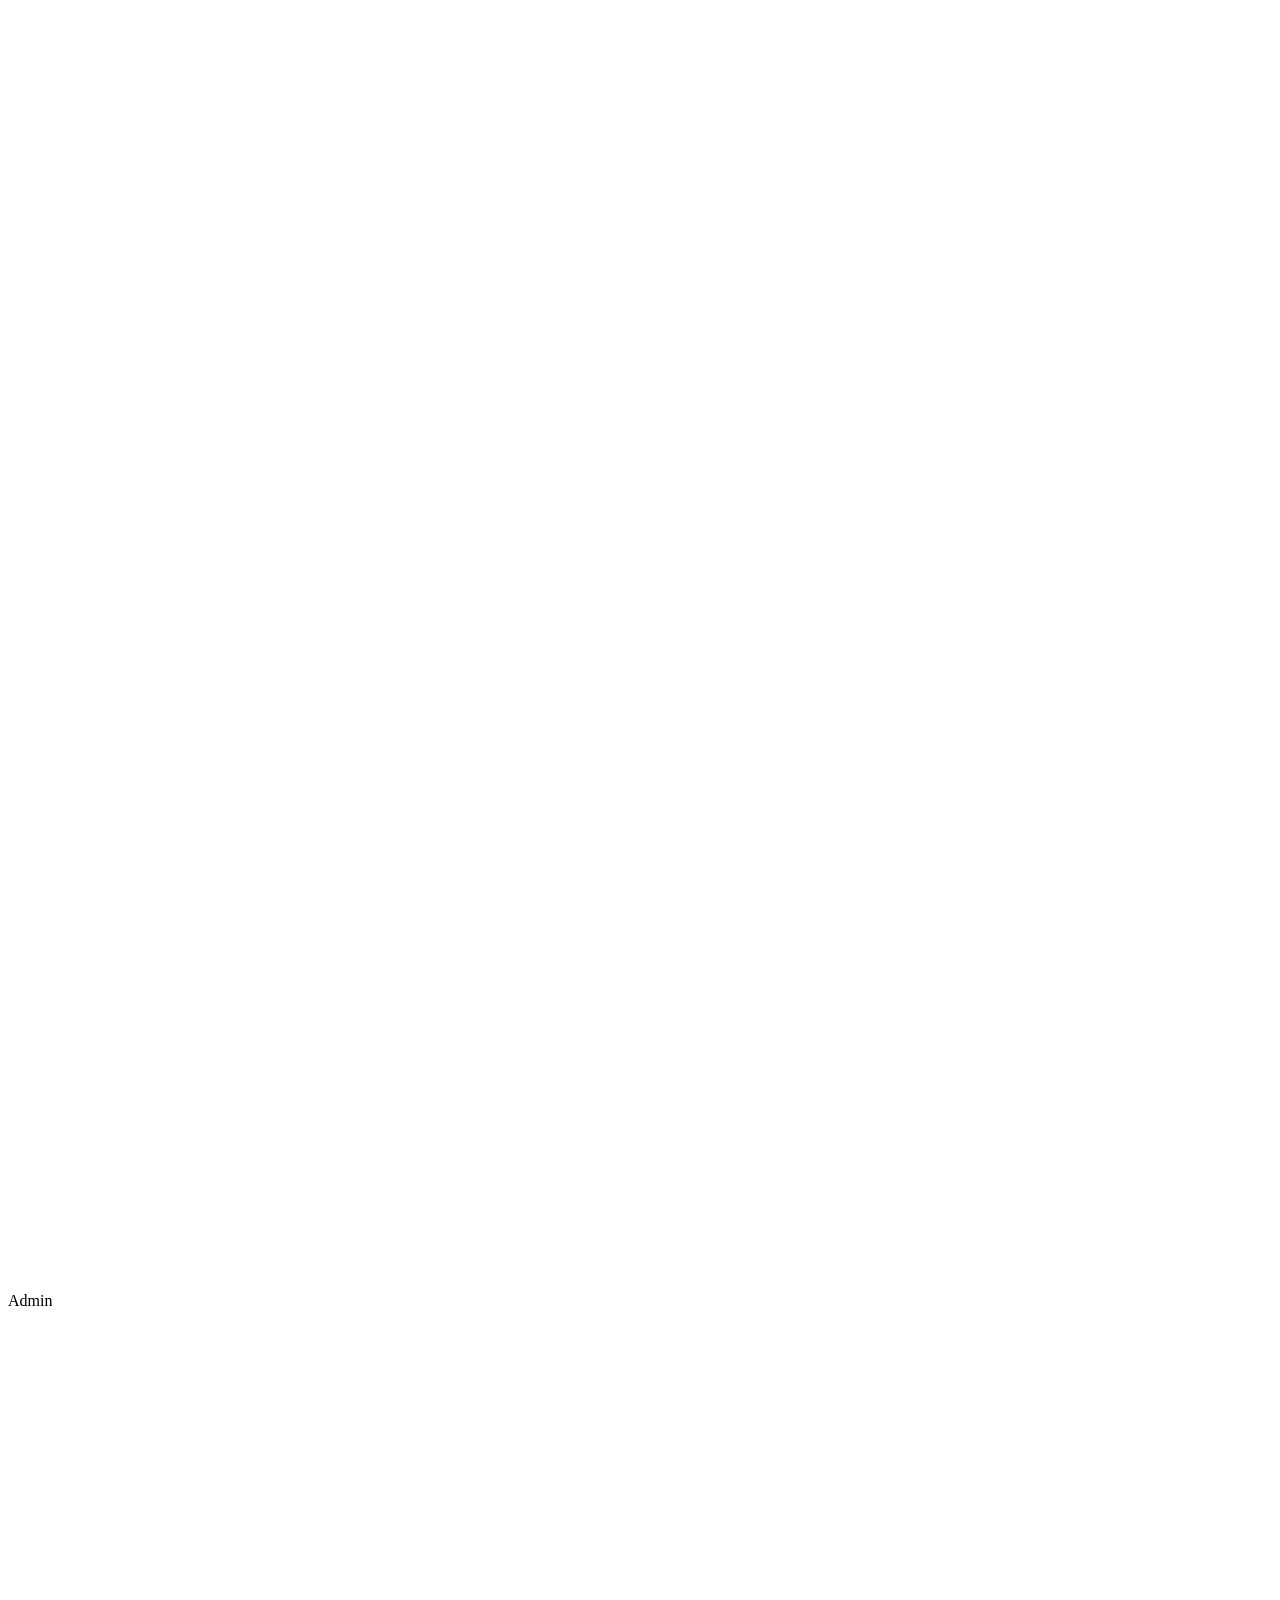
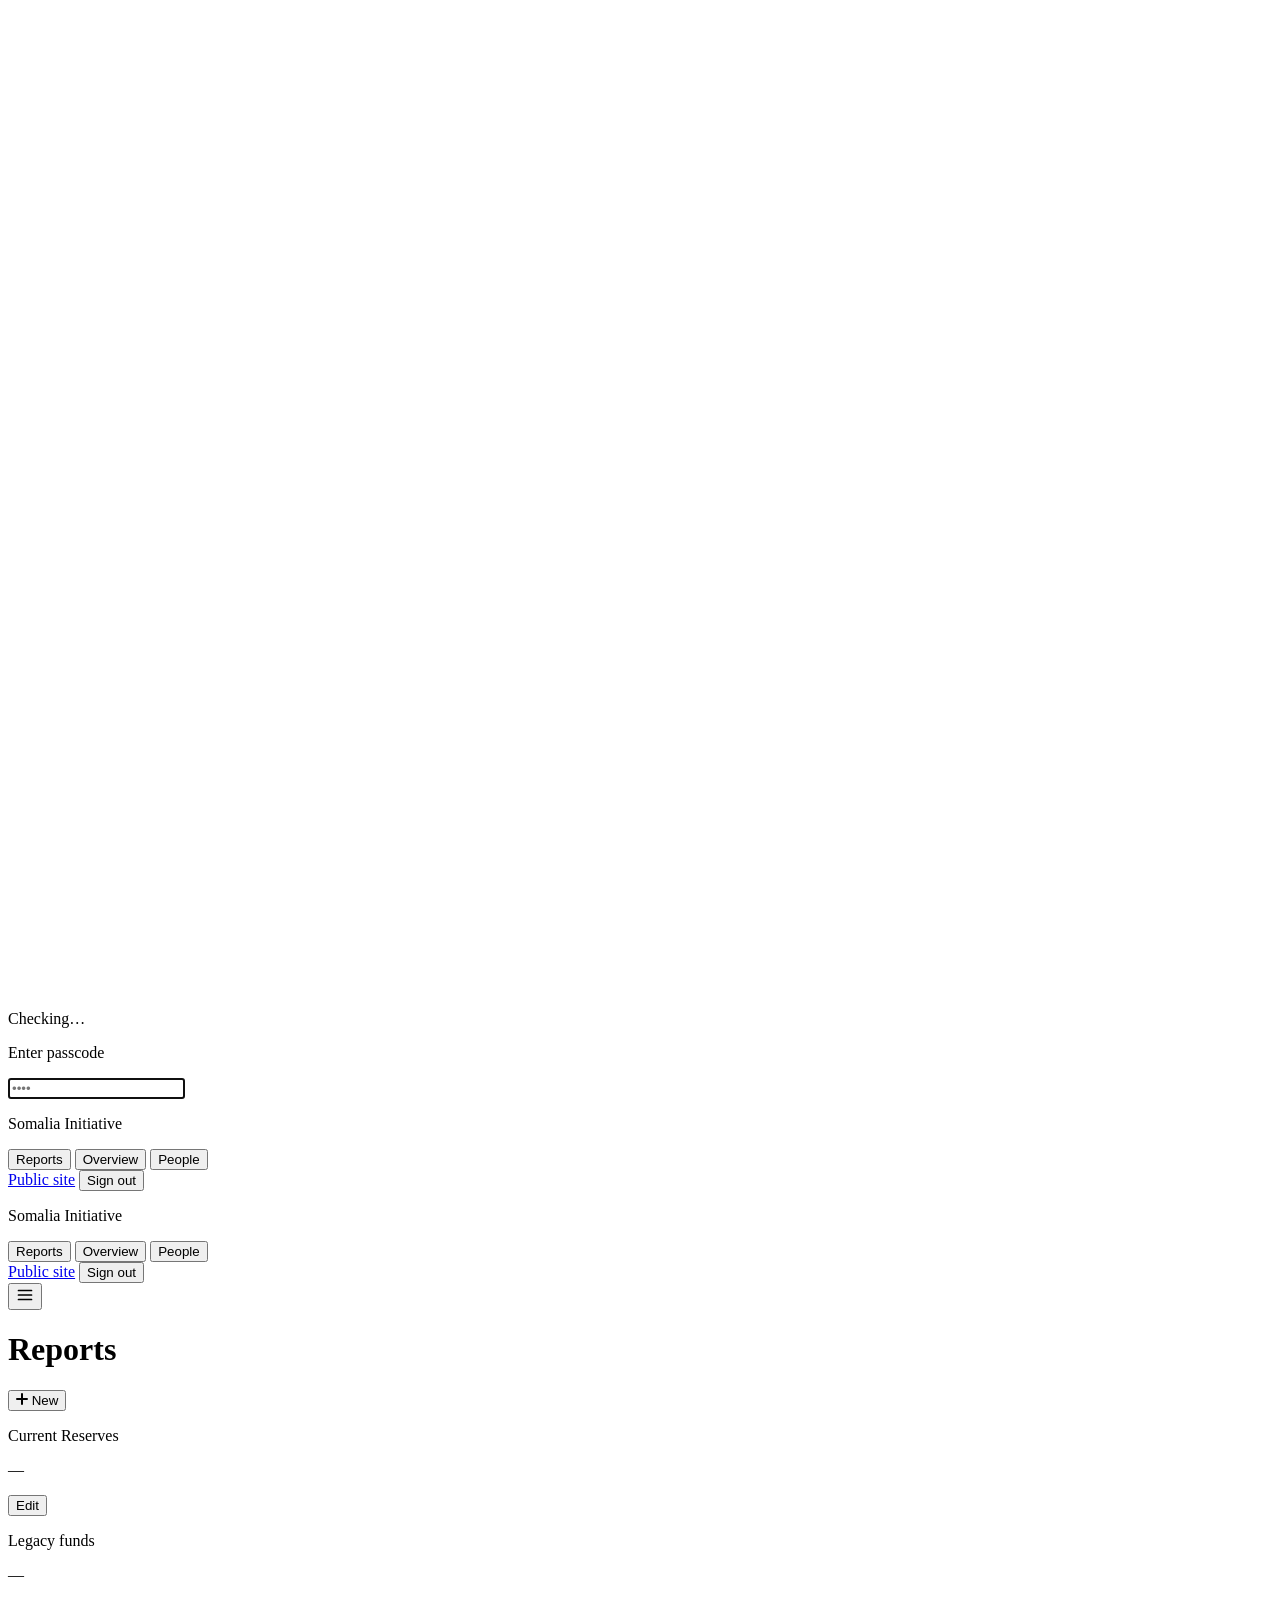
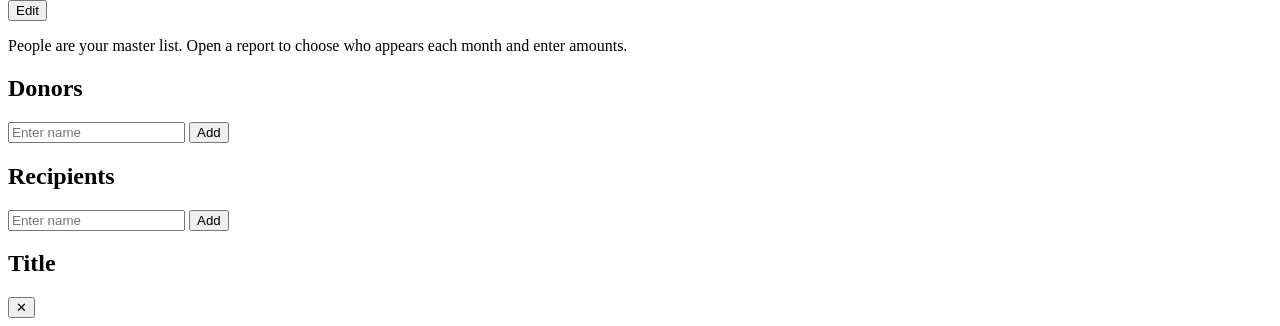
==== admin.html @ 07a3d6c0 "Add files via upload" ====
<!DOCTYPE html>
<html lang="en">
<head>
  <meta charset="UTF-8">
  <meta name="viewport" content="width=device-width, initial-scale=1.0">
  <meta name="robots" content="noindex, nofollow">
  <link rel="icon" type="image/png" href="icon-logo.png">
  <link rel="apple-touch-icon" href="icon-logo.png">
  <title>Admin — Somalia Initiative Tracker</title>
  <link rel="preconnect" href="https://fonts.googleapis.com">
  <link rel="preconnect" href="https://fonts.gstatic.com" crossorigin>
  <link href="https://fonts.googleapis.com/css2?family=DM+Sans:opsz,wght@9..40,400;9..40,500;9..40,700;9..40,800&display=swap" rel="stylesheet">
  <script>document.documentElement.classList.add('si-admin-auth-pending');</script>
  <link rel="stylesheet" href="admin.css">
  <noscript><style>html.si-admin-auth-pending .passcode-entry{visibility:visible;pointer-events:auto}html.si-admin-auth-pending .passcode-checking{display:none}html.si-admin-auth-pending .passcode-brand{display:flex}</style></noscript>
</head>
<body>
<!-- PASSCODE SCREEN -->
<div id="passcode-screen" class="passcode-screen" role="dialog" aria-modal="true" aria-label="Admin authentication">
  <div class="passcode-wrap">

    <div class="passcode-brand">
      <svg class="passcode-brand__star" viewBox="0 0 64 64" fill="none" xmlns="http://www.w3.org/2000/svg" aria-hidden="true">
        <path d="M32 4L38.5 24.5H60L42.75 37.5L49.25 58L32 45L14.75 58L21.25 37.5L4 24.5H25.5L32 4Z" fill="white"/>
      </svg>
      <p class="passcode-brand__label">Admin</p>
    </div>

    <div class="passcode-checking" aria-hidden="true">
      <svg class="passcode-brand__star" viewBox="0 0 64 64" fill="none" xmlns="http://www.w3.org/2000/svg" aria-hidden="true">
        <path d="M32 4L38.5 24.5H60L42.75 37.5L49.25 58L32 45L14.75 58L21.25 37.5L4 24.5H25.5L32 4Z" fill="white"/>
      </svg>
      <div class="passcode-checking__spinner" aria-hidden="true"></div>
      <p class="passcode-checking__label">Checking…</p>
    </div>

    <div class="passcode-entry">
      <p class="passcode-hint" id="passcode-hint">Enter passcode</p>
      <input
        class="passcode-input"
        id="passcode-input"
        type="password"
        inputmode="numeric"
        autocomplete="one-time-code"
        pattern="[0-9]*"
        maxlength="4"
        enterkeyhint="done"
        placeholder="••••"
        aria-label="4-digit passcode"
      >
    </div>

  </div>
</div>

<div class="shell">

  <!-- MOBILE DRAWER -->
  <div class="drawer-overlay" id="mobile-drawer-overlay" aria-hidden="true"></div>
  <aside class="drawer" id="mobile-drawer" aria-label="Admin navigation drawer" aria-hidden="true">
    <p class="drawer__brand">Somalia Initiative</p>
    <nav class="drawer__nav" aria-label="Admin sections">
      <button type="button" class="drawer__item drawer__item--active" data-panel="months" onclick="selectNavPanel('months');closeMobileDrawer()">Reports</button>
      <button type="button" class="drawer__item" data-panel="overview" onclick="selectNavPanel('overview');closeMobileDrawer()">Overview</button>
      <button type="button" class="drawer__item" data-panel="people" onclick="selectNavPanel('people');closeMobileDrawer()">People</button>
    </nav>
    <div class="drawer__spacer" aria-hidden="true"></div>
    <div class="drawer__bottom" aria-label="Account actions">
      <a href="index.html" class="drawer__item" onclick="closeMobileDrawer()">Public site</a>
      <button type="button" class="drawer__item drawer__item--danger" onclick="closeMobileDrawer();siAdminSignOut()">Sign out</button>
    </div>
  </aside>

  <aside class="sidebar" aria-label="Admin navigation">
    <p class="sidebar__brand">Somalia Initiative</p>
    <nav class="sidebar__nav">
      <button type="button" class="sidebar__item sidebar__item--active" data-panel="months" onclick="selectNavPanel('months')">Reports</button>
      <button type="button" class="sidebar__item" data-panel="overview" onclick="selectNavPanel('overview')">Overview</button>
      <button type="button" class="sidebar__item" data-panel="people" onclick="selectNavPanel('people')">People</button>
    </nav>
    <div class="sidebar__spacer" aria-hidden="true"></div>
    <div class="sidebar__bottom" aria-label="Account actions">
      <a href="index.html" class="sidebar__item" onclick="closeRowMenus()">Public site</a>
      <button type="button" class="sidebar__item sidebar__item--danger" onclick="siAdminSignOut()">Sign out</button>
    </div>
  </aside>

  <div class="shell__body">

  <!-- HEADER -->
  <header class="header">
    <div class="header__nav" id="header-nav">
      <button type="button" class="icon-btn" id="header-nav-btn" aria-label="Open menu" aria-haspopup="true" aria-expanded="false" onclick="toggleHeaderNav(this, event)">
        <svg width="18" height="18" viewBox="0 0 18 18" fill="none" aria-hidden="true"><path d="M2.5 4.5h13M2.5 9h13M2.5 13.5h13" stroke="currentColor" stroke-width="1.7" stroke-linecap="round"/></svg>
      </button>
    </div>
    <h1 class="header__title" id="header-page-title">Reports</h1>
    <span class="header__save-status" id="save-status" hidden aria-live="polite"></span>
    <div class="header__spacer" aria-hidden="true"></div>
    <div class="header__actions" id="header-month-actions">
      <div id="month-head-menu"></div>
      <button class="btn btn--primary btn--sm btn--pill" id="btn-new-month">
        <svg width="12" height="12" viewBox="0 0 12 12" fill="none"><path d="M6 1v10M1 6h10" stroke="currentColor" stroke-width="2" stroke-linecap="round"/></svg>
        New
      </button>
    </div>
  </header>

  <!-- MAIN -->
  <main class="main" id="main">

    <!-- OVERVIEW PANEL -->
    <div class="panel hidden" id="panel-overview">

      <div class="overview-cards">
        <div class="reserves-card">
          <div class="reserves-card__body">
            <p class="reserves-card__label">Current Reserves</p>
            <p class="reserves-card__value" id="reserves-display">—</p>
          </div>
          <button class="btn btn--outline btn--sm" id="btn-edit-reserves">Edit</button>
        </div>
        <div class="reserves-card">
          <div class="reserves-card__body">
            <p class="reserves-card__label">Legacy funds</p>
            <p class="reserves-card__value" id="legacy-funds-display">—</p>
          </div>
          <button class="btn btn--outline btn--sm" id="btn-edit-legacy-funds">Edit</button>
        </div>
      </div>

      <div class="stats-grid" id="overview-stats"></div>

    </div>

    <!-- PEOPLE PANEL -->
    <div class="panel hidden" id="panel-people">

      <p class="panel-intro">People are your master list. Open a report to choose who appears each month and enter amounts.</p>

      <div class="card card--menu-overflow" id="donors-card">
        <div class="section-head">
          <h2 class="section-head__title" id="donors-title">Donors</h2>
        </div>
        <div id="donors-list"></div>
        <div class="add-row">
          <input class="add-row__input field__input people-add-input" id="donor-add-input" type="text" placeholder="Enter name" autocomplete="off" aria-label="New donor name">
          <button type="button" class="btn btn--primary btn--sm" id="btn-add-donor">Add</button>
        </div>
      </div>

      <div class="card card--menu-overflow" id="recipients-card">
        <div class="section-head">
          <h2 class="section-head__title" id="recipients-title">Recipients</h2>
        </div>
        <div id="recipients-list"></div>
        <div class="add-row">
          <input class="add-row__input field__input people-add-input" id="recipient-add-input" type="text" placeholder="Enter name" autocomplete="off" aria-label="New recipient name">
          <button type="button" class="btn btn--primary btn--sm" id="btn-add-recipient">Add</button>
        </div>
      </div>

    </div>

    <!-- MONTHS PANEL -->
    <div class="panel" id="panel-months">

      <div id="months-home"></div>

      <div id="months-detail" hidden>
        <div class="month-controls">
          <button type="button" class="btn btn--ghost btn--sm" id="btn-reports-back">All reports</button>
          <p class="month-controls__title" id="month-detail-title"></p>
        </div>
        <div id="month-detail"></div>
      </div>

    </div>

  </main>

  </div>

</div>

<!-- MODAL -->
<div class="overlay" id="overlay" role="dialog" aria-modal="true" aria-labelledby="modal-title">
  <div class="modal" id="modal">
    <div class="modal__handle"></div>
    <div class="modal__header">
      <h2 class="modal__title" id="modal-title">Title</h2>
      <button class="modal__close" id="modal-close" aria-label="Close">✕</button>
    </div>
    <div class="modal__body" id="modal-body"></div>
    <div class="modal__footer" id="modal-footer"></div>
  </div>
</div>

<script src="data-store.js"></script>
<script>
// ── PASSCODE GATE ─────────────────────────────────────────────────────────────
(function () {
  'use strict';

  const REMEMBER_KEY = 'si_admin_remembered';
  const UNLOCK_MS = 550;

  const screen        = document.getElementById('passcode-screen');
  const hint          = document.getElementById('passcode-hint');
  const inputEl       = document.getElementById('passcode-input');
  const AUTH_LOGOUT_URL = '/api/logout';

  let input  = '';
  let locked = false;

  if (screen) document.body.classList.add('passcode-locked');

  function notifyReady() {
    window.dispatchEvent(new Event('si-admin-ready'));
  }

  function clearPasscodeLock() {
    document.body.classList.remove('passcode-locked');
  }

  function shake() {
    if (!inputEl) return;
    locked = true;
    hint.textContent = 'Incorrect passcode';
    hint.classList.add('is-error');
    inputEl.classList.add('is-error');
    inputEl.classList.remove('is-shaking');
    void inputEl.offsetWidth;
    inputEl.classList.add('is-shaking');
    setTimeout(function () {
      input = '';
      inputEl.value = '';
      hint.textContent = 'Enter passcode';
      hint.classList.remove('is-error');
      inputEl.classList.remove('is-error', 'is-shaking');
      locked = false;
      inputEl.focus();
    }, 900);
  }

  function clearAuthPending() {
    document.documentElement.classList.remove('si-admin-auth-pending');
  }

  function rememberSession() {
    try { localStorage.setItem(REMEMBER_KEY, '1'); } catch { /* ignore */ }
  }

  function clearRemembered() {
    try { localStorage.removeItem(REMEMBER_KEY); } catch { /* ignore */ }
  }

  function unlockFromSession() {
    rememberSession();
    clearAuthPending();
    if (screen) screen.remove();
    clearPasscodeLock();
    notifyReady();
  }

  function unlockFromPasscode() {
    rememberSession();
    clearAuthPending();
    notifyReady();
    screen.classList.add('is-unlocking');
    setTimeout(function () {
      screen.remove();
      clearPasscodeLock();
    }, UNLOCK_MS);
  }

  function showPasscodeForm() {
    clearAuthPending();
    setupPasscodeUI();
  }

  window.siAdminSignOut = function () {
    try { localStorage.removeItem(REMEMBER_KEY); } catch { /* ignore */ }
    fetch(AUTH_LOGOUT_URL, { method: 'POST', credentials: 'include' })
      .catch(function () {})
      .finally(function () {
        window.location.reload();
      });
  };

  function verifyPasscode(code) {
    return fetch('/api/auth', {
      method: 'POST',
      headers: { 'Content-Type': 'application/json' },
      body: JSON.stringify({ passcode: code }),
      credentials: 'include',
    }).then(function (res) { return res.ok; });
  }

  function setupPasscodeUI() {
    if (!inputEl) return;

    function sanitizeAndSync(nextRaw) {
      input = String(nextRaw || '').replace(/\D/g, '').slice(0, 4);
      if (inputEl.value !== input) inputEl.value = input;
      inputEl.classList.remove('is-error');
    }

    function attemptVerifyIfReady() {
      if (locked) return;
      if (input.length !== 4) return;
      locked = true;
      setTimeout(function () {
        verifyPasscode(input)
          .then(function (ok) {
            if (ok) { unlockFromPasscode(); }
            else { locked = false; shake(); }
          })
          .catch(function () {
            locked = false;
            shake();
          });
      }, 110);
    }

    inputEl.addEventListener('input', function () {
      if (!screen.isConnected) return;
      sanitizeAndSync(inputEl.value);
      attemptVerifyIfReady();
    });

    inputEl.addEventListener('keydown', function (e) {
      if (!screen.isConnected) return;
      if (e.key === 'Enter') {
        e.preventDefault();
        sanitizeAndSync(inputEl.value);
        attemptVerifyIfReady();
      }
    });

    sanitizeAndSync(inputEl.value);
    setTimeout(function () { if (inputEl) inputEl.focus(); }, 60);
  }

  function checkSessionAndGate() {
    fetch('/api/auth', { credentials: 'include' })
      .then(function (res) { return res.json(); })
      .then(function (data) {
        if (data && data.ok) {
          unlockFromSession();
        } else {
          clearRemembered();
          showPasscodeForm();
        }
      })
      .catch(function () {
        clearRemembered();
        showPasscodeForm();
      });
  }

  checkSessionAndGate();
})();
</script>

<script src="admin.js"></script>
</body>
</html>
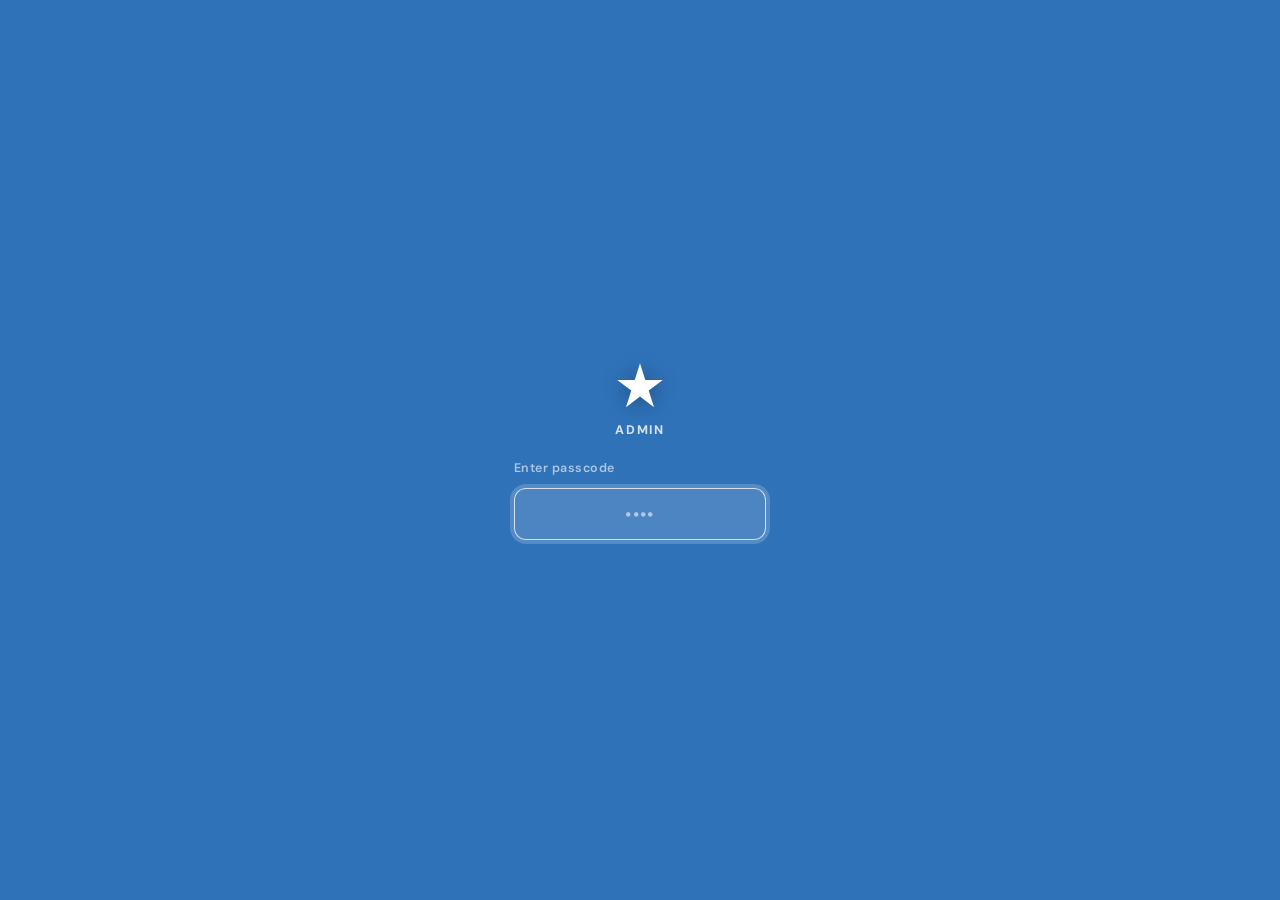
==== commit 6e4b9aff: "Add files via upload" ====
--- a/admin.html
+++ b/admin.html
@@ -141,6 +141,9 @@
       <div class="card card--menu-overflow" id="donors-card">
         <div class="section-head">
           <h2 class="section-head__title" id="donors-title">Donors</h2>
+          <button type="button" class="icon-btn section-head__archive section-head__archive--empty" id="btn-archived-donors" aria-label="Archived donors" onclick="openArchivedPeopleModal('donor')">
+            <svg width="14" height="14" viewBox="0 0 14 14" fill="none" aria-hidden="true"><path d="M2 4h10v8a1 1 0 01-1 1H3a1 1 0 01-1-1V4z" stroke="currentColor" stroke-width="1.8" stroke-linejoin="round"/><path d="M1 4h12M4.5 4V2.5A1.5 1.5 0 016 1h2a1.5 1.5 0 011.5 1.5V4" stroke="currentColor" stroke-width="1.8" stroke-linecap="round" stroke-linejoin="round"/></svg>
+          </button>
         </div>
         <div id="donors-list"></div>
         <div class="add-row">
@@ -152,6 +155,9 @@
       <div class="card card--menu-overflow" id="recipients-card">
         <div class="section-head">
           <h2 class="section-head__title" id="recipients-title">Recipients</h2>
+          <button type="button" class="icon-btn section-head__archive section-head__archive--empty" id="btn-archived-recipients" aria-label="Archived recipients" onclick="openArchivedPeopleModal('recipient')">
+            <svg width="14" height="14" viewBox="0 0 14 14" fill="none" aria-hidden="true"><path d="M2 4h10v8a1 1 0 01-1 1H3a1 1 0 01-1-1V4z" stroke="currentColor" stroke-width="1.8" stroke-linejoin="round"/><path d="M1 4h12M4.5 4V2.5A1.5 1.5 0 016 1h2a1.5 1.5 0 011.5 1.5V4" stroke="currentColor" stroke-width="1.8" stroke-linecap="round" stroke-linejoin="round"/></svg>
+          </button>
         </div>
         <div id="recipients-list"></div>
         <div class="add-row">
@@ -169,7 +175,12 @@
 
       <div id="months-detail" hidden>
         <div class="month-controls">
-          <button type="button" class="btn btn--ghost btn--sm" id="btn-reports-back">All reports</button>
+          <button type="button" class="month-controls__back" id="btn-reports-back" aria-label="Back to all reports">
+            <span class="month-controls__back-icon" aria-hidden="true">
+              <svg viewBox="0 0 10 16" fill="none"><path d="M8 2L2 8L8 14" stroke="currentColor" stroke-width="2" stroke-linecap="round" stroke-linejoin="round"/></svg>
+            </span>
+            <span class="month-controls__back-label">All reports</span>
+          </button>
           <p class="month-controls__title" id="month-detail-title"></p>
         </div>
         <div id="month-detail"></div>
@@ -186,7 +197,6 @@
 <!-- MODAL -->
 <div class="overlay" id="overlay" role="dialog" aria-modal="true" aria-labelledby="modal-title">
   <div class="modal" id="modal">
-    <div class="modal__handle"></div>
     <div class="modal__header">
       <h2 class="modal__title" id="modal-title">Title</h2>
       <button class="modal__close" id="modal-close" aria-label="Close">✕</button>
--- a/admin.css
+++ b/admin.css
@@ -0,0 +1,1723 @@
+/* ── TOKENS ─────────────────────────────────────────────────────────────── */
+:root {
+  --bg:           #f0f2f5;
+  --surface:      #ffffff;
+  --surface-hover:#fafbfc;
+  --accent:       #2f72b8;
+  --accent-dark:  #245a95;
+  --accent-sub:   rgba(47,114,184,0.10);
+  --pill-selected-text: var(--accent-dark);
+  --border:       #e2e6ec;
+  --border-strong:#c8cdd6;
+  --text:         #0d1117;
+  --muted:        #6b7685;
+  --danger:       #d93025;
+  --danger-sub:   rgba(217,48,37,0.08);
+  --danger-hover: #b5271f;
+  --success:      #1a8a4a;
+  --success-sub:  rgba(26,138,74,0.08);
+  --black:        #0d1117;
+  --white:        #ffffff;
+  --on-accent:    #ffffff;
+  --overlay:      rgba(13,17,23,0.55);
+  --radius:       6px;
+  --radius-lg:    10px;
+  --radius-pill:  9999px;
+  --font:         "DM Sans", system-ui, -apple-system, sans-serif;
+  --header-h:     56px;
+  --max-w:        440px;
+  --content-max:  1100px;
+  --shadow-sm:    0 1px 3px rgba(0,0,0,0.08), 0 1px 2px rgba(0,0,0,0.05);
+  --shadow-md:    0 4px 12px rgba(0,0,0,0.10), 0 2px 4px rgba(0,0,0,0.06);
+  --shadow-lg:    0 12px 40px rgba(0,0,0,0.18);
+  --ease-spring:  cubic-bezier(0.22, 1, 0.36, 1);
+  --ease-out:     cubic-bezier(0.25, 0.1, 0.25, 1);
+  --dur-fast:     0.18s;
+  --dur-med:      0.32s;
+}
+
+@media (prefers-color-scheme: dark) {
+  :root {
+    --bg:           #000000;
+    --surface:      #1C1C1E;
+    --surface-hover:#2C2C2E;
+    --accent:       #4090D8;
+    --accent-dark:  #2f72b8;
+    --accent-sub:   rgba(64,144,216,0.22);
+    --pill-selected-text: #9ECBF0;
+    --border:       #38383A;
+    --border-strong:#48484A;
+    --text:         #FFFFFF;
+    --muted:        #8E8E93;
+    --danger:       #FF453A;
+    --danger-sub:   rgba(255, 69, 58, 0.20);
+    --danger-hover: #FF6961;
+    --success:      #32D74B;
+    --success-sub:  rgba(50, 215, 75, 0.20);
+    --overlay:      rgba(0,0,0,0.5);
+    --shadow-sm:    none;
+    --shadow-md:    none;
+    --shadow-lg:    none;
+  }
+
+  .header {
+    background: var(--bg);
+    box-shadow: none;
+  }
+
+  .card,
+  .stat-card,
+  .reserves-card {
+    box-shadow: none;
+  }
+
+  .field__select {
+    background-image: url("data:image/svg+xml,%3Csvg width='12' height='8' viewBox='0 0 12 8' fill='none' xmlns='http://www.w3.org/2000/svg'%3E%3Cpath d='M1 1L6 7L11 1' stroke='%238E8E93' stroke-width='1.8' stroke-linecap='round' stroke-linejoin='round'/%3E%3C/svg%3E");
+  }
+}
+
+*, *::before, *::after { box-sizing: border-box; }
+html {
+  -webkit-text-size-adjust: 100%;
+  color-scheme: light dark;
+}
+
+body {
+  margin: 0;
+  min-height: 100dvh;
+  font-family: var(--font);
+  font-size: 15px;
+  line-height: 1.45;
+  color: var(--text);
+  background: var(--bg);
+}
+
+/* ── SHELL ───────────────────────────────────────────────────────────────── */
+.shell {
+  max-width: var(--max-w);
+  height: 100dvh;
+  margin: 0 auto;
+  display: grid;
+  grid-template-columns: 1fr;
+  grid-template-rows: 1fr;
+  overflow: hidden;
+  background: var(--bg);
+}
+
+.shell__body {
+  min-width: 0;
+  display: grid;
+  grid-template-rows: var(--header-h) 1fr;
+  overflow: hidden;
+}
+
+.sidebar {
+  display: none;
+}
+
+.sidebar__brand {
+  margin: 0;
+  padding: 1.25rem 1rem 0.75rem;
+  font-size: 0.85rem;
+  font-weight: 800;
+  letter-spacing: -0.02em;
+  line-height: 1.25;
+  color: var(--text);
+}
+
+.sidebar__nav {
+  display: flex;
+  flex-direction: column;
+  flex: 1;
+  gap: 0.15rem;
+  padding: 0 0.5rem;
+}
+
+.sidebar__item {
+  display: flex;
+  align-items: center;
+  width: 100%;
+  padding: 0.6rem 0.75rem;
+  font-family: var(--font);
+  font-size: 0.9rem;
+  font-weight: 600;
+  color: var(--muted);
+  background: none;
+  border: none;
+  border-radius: var(--radius);
+  cursor: pointer;
+  text-align: left;
+  text-decoration: none;
+  transition: background var(--dur-fast) var(--ease-out), color var(--dur-fast) var(--ease-out);
+}
+
+.sidebar__item:hover {
+  background: var(--surface-hover);
+  color: var(--text);
+}
+
+.sidebar__item--active {
+  background: var(--accent-sub);
+  color: var(--accent);
+  font-weight: 700;
+}
+
+.sidebar__spacer { flex: 1; min-height: 0.75rem; }
+
+.sidebar__bottom {
+  display: flex;
+  flex-direction: column;
+  gap: 0.15rem;
+  padding: 0.5rem;
+  border-top: 1.5px solid var(--border);
+}
+
+.sidebar__item--danger {
+  color: var(--danger);
+}
+.sidebar__item--danger:hover {
+  background: var(--danger-sub);
+  color: var(--danger-hover);
+}
+
+.month-detail-layout {
+  display: flex;
+  flex-direction: column;
+  gap: 0.85rem;
+}
+
+/* ── HEADER ──────────────────────────────────────────────────────────────── */
+.header {
+  height: var(--header-h);
+  background: var(--surface);
+  border-bottom: 1.5px solid var(--border);
+  display: flex;
+  align-items: center;
+  gap: 0.6rem;
+  padding: 0 1rem;
+  box-shadow: var(--shadow-sm);
+  flex-shrink: 0;
+  overflow: visible;
+}
+
+.header__nav {
+  flex-shrink: 0;
+}
+
+.header__title {
+  margin: 0;
+  font-size: 1rem;
+  font-weight: 800;
+  letter-spacing: -0.02em;
+  line-height: 1.1;
+  color: var(--text);
+  flex-shrink: 0;
+}
+
+.header__spacer {
+  flex: 1;
+  min-width: 0;
+}
+
+.drawer-overlay {
+  position: fixed;
+  inset: 0;
+  background: var(--overlay);
+  z-index: 9000;
+  opacity: 0;
+  pointer-events: none;
+  transition: opacity .22s ease;
+}
+
+.drawer-overlay.is-open {
+  opacity: 1;
+  pointer-events: auto;
+}
+
+.drawer {
+  position: fixed;
+  top: 0;
+  left: 0;
+  height: 100dvh;
+  width: min(84vw, 310px);
+  background: var(--surface);
+  border-right: 1.5px solid var(--border);
+  z-index: 9001;
+  transform: translateX(-104%);
+  transition: transform .28s cubic-bezier(0.22,1,0.36,1);
+  display: flex;
+  flex-direction: column;
+  box-shadow: var(--shadow-md);
+}
+
+.drawer.is-open { transform: translateX(0); }
+
+.drawer__brand {
+  margin: 0;
+  padding: 1.15rem 1rem 0.75rem;
+  font-size: 0.85rem;
+  font-weight: 800;
+  letter-spacing: -0.02em;
+  line-height: 1.25;
+  color: var(--text);
+}
+
+.drawer__nav {
+  display: flex;
+  flex-direction: column;
+  gap: 0.15rem;
+  padding: 0 0.5rem;
+}
+
+.drawer__spacer { flex: 1; min-height: 0.75rem; }
+
+.drawer__bottom {
+  display: flex;
+  flex-direction: column;
+  gap: 0.15rem;
+  padding: 0.5rem;
+  border-top: 1.5px solid var(--border);
+}
+
+.drawer__item {
+  display: flex;
+  align-items: center;
+  width: 100%;
+  padding: 0.7rem 0.75rem;
+  font-family: var(--font);
+  font-size: 0.9rem;
+  font-weight: 650;
+  color: var(--muted);
+  background: none;
+  border: none;
+  border-radius: var(--radius);
+  cursor: pointer;
+  text-align: left;
+  text-decoration: none;
+  transition: background var(--dur-fast) var(--ease-out), color var(--dur-fast) var(--ease-out);
+}
+
+.drawer__item:hover {
+  background: var(--surface-hover);
+  color: var(--text);
+}
+
+.drawer__item--active {
+  background: var(--accent-sub);
+  color: var(--accent);
+  font-weight: 750;
+}
+
+.drawer__item--danger {
+  color: var(--danger);
+}
+.drawer__item--danger:hover {
+  background: var(--danger-sub);
+  color: var(--danger-hover);
+}
+
+.header__actions {
+  display: flex;
+  align-items: center;
+  gap: 0.35rem;
+  flex-shrink: 0;
+  overflow: visible;
+}
+
+.header__actions[hidden] { display: none !important; }
+
+/* ── MAIN SCROLL ─────────────────────────────────────────────────────────── */
+.main {
+  min-height: 0;
+  overflow-y: auto;
+  overflow-x: hidden;
+  -webkit-overflow-scrolling: touch;
+  overscroll-behavior: contain;
+  scrollbar-gutter: stable;
+  touch-action: pan-y;
+  display: flex;
+  flex-direction: column;
+}
+
+.panel {
+  padding: 1rem 0.75rem 1.5rem;
+  display: flex;
+  flex-direction: column;
+  gap: 0.85rem;
+}
+
+.panel.hidden {
+  display: none;
+  content-visibility: hidden;
+}
+
+#main .panel:not(.hidden) {
+  content-visibility: auto;
+  contain-intrinsic-size: auto 500px;
+}
+
+.card,
+.list-row,
+.reports-home__list,
+.donation-row,
+.stat-card {
+  contain: layout style paint;
+}
+
+.card--menu-overflow,
+.row-menu,
+.row-menu__dropdown {
+  contain: none;
+  overflow: visible;
+}
+
+.list-row:has(.row-menu.is-open) {
+  position: relative;
+  z-index: 10;
+  contain: none;
+  overflow: visible;
+}
+
+.list-row:has(.row-menu.is-open) .list-row__body,
+.list-row:has(.row-menu.is-open) .list-row__actions {
+  overflow: visible;
+}
+
+.shell__body > .header {
+  position: sticky;
+  top: 0;
+  z-index: 30;
+  transform: translateZ(0);
+  backface-visibility: hidden;
+}
+
+@media (prefers-reduced-motion: reduce) {
+  .drawer,
+  .modal,
+  .overlay {
+    transition-duration: 0.01ms !important;
+  }
+
+  .reports-view--enter,
+  .reports-view--enter--home,
+  .reports-view--enter--detail,
+  .reports-home__list .list-row--report {
+    animation: none !important;
+  }
+}
+
+/* ── CARDS / SECTIONS ────────────────────────────────────────────────────── */
+.card {
+  background: var(--surface);
+  border: 1.5px solid var(--border);
+  border-radius: var(--radius-lg);
+  box-shadow: var(--shadow-sm);
+  overflow: hidden;
+}
+
+.section-head {
+  display: flex;
+  align-items: center;
+  gap: 0.5rem;
+  padding: 0.5rem 0.75rem;
+  border-bottom: 1.5px solid var(--border);
+  background: var(--surface);
+}
+
+.section-head__title {
+  flex: 1;
+  font-size: 0.78rem;
+  font-weight: 800;
+  text-transform: uppercase;
+  letter-spacing: 0.06em;
+  color: var(--muted);
+  margin: 0;
+}
+
+.section-head__add {
+  margin-left: auto;
+  flex-shrink: 0;
+  display: inline-flex;
+  align-items: center;
+  font-family: var(--font);
+  font-size: 0.75rem;
+  font-weight: 700;
+  color: var(--accent);
+  background: none;
+  border: none;
+  cursor: pointer;
+  padding: 0.25rem 0.4rem;
+  border-radius: var(--radius);
+  transition: background .12s;
+}
+
+.section-head__add:hover {
+  background: var(--accent-sub);
+}
+
+.section-head__manage {
+  margin-left: auto;
+  flex-shrink: 0;
+}
+
+.section-head__manage-list {
+  margin-left: auto;
+  flex-shrink: 0;
+  font-family: var(--font);
+  font-size: 0.75rem;
+  font-weight: 700;
+  color: var(--accent);
+  background: none;
+  border: none;
+  cursor: pointer;
+  padding: 0.25rem 0.4rem;
+  border-radius: var(--radius);
+  transition: background .12s;
+  white-space: nowrap;
+}
+
+.section-head__manage-list:hover {
+  background: var(--accent-sub);
+}
+
+.section-head__archive {
+  margin-left: auto;
+  flex-shrink: 0;
+}
+
+.section-head__archive--empty {
+  color: var(--muted);
+  border-color: var(--border);
+}
+
+.section-head__archive--empty:hover {
+  color: var(--text);
+  border-color: var(--border-strong);
+  background: var(--surface-hover);
+}
+
+.section-head__meta {
+  font-size: 0.78rem;
+  color: var(--muted);
+  margin: -0.35rem 0 0.5rem;
+  padding: 0 0.85rem;
+  line-height: 1.4;
+}
+
+.panel-intro {
+  font-size: 0.85rem;
+  color: var(--muted);
+  line-height: 1.5;
+  margin: 0 0 0.85rem;
+  grid-column: 1 / -1;
+}
+
+.list-row--amount {
+  cursor: default;
+  padding: 0;
+}
+
+.list-row--amount:hover {
+  background: var(--surface-hover);
+}
+
+.list-row--amount > .list-row__body {
+  padding: 0.7rem 0.85rem;
+  align-self: stretch;
+  width: 100%;
+  box-sizing: border-box;
+  min-height: 44px;
+}
+
+.report-amount-input-wrap {
+  display: flex;
+  align-items: center;
+  flex-shrink: 0;
+  border: 1.5px solid var(--border);
+  border-radius: var(--radius);
+  background: var(--bg);
+  overflow: hidden;
+  min-width: 88px;
+}
+
+.report-amount-input__prefix {
+  padding: 0.4rem 0.45rem 0.4rem 0.55rem;
+  font-size: 0.85rem;
+  font-weight: 700;
+  color: var(--muted);
+  background: var(--surface-hover);
+  border-right: 1.5px solid var(--border);
+}
+
+input[type="number"],
+.report-amount-input {
+  font-size: 16px;
+}
+
+.report-amount-input {
+  width: 4.5rem;
+  border: none;
+  background: transparent;
+  font-family: var(--font);
+  font-weight: 700;
+  color: var(--text);
+  padding: 0.4rem 0.5rem;
+  text-align: right;
+  -moz-appearance: textfield;
+}
+
+.report-amount-input:focus {
+  outline: none;
+  background: var(--surface);
+}
+
+.report-amount-input::-webkit-outer-spin-button,
+.report-amount-input::-webkit-inner-spin-button {
+  -webkit-appearance: none;
+  margin: 0;
+}
+
+.add-row__input {
+  flex: 1;
+  min-width: 0;
+  font-size: 0.9rem;
+  padding: 0.45rem 0.65rem;
+}
+
+.list-row--archived {
+  display: flex;
+  align-items: center;
+  justify-content: space-between;
+  gap: 0.5rem;
+  padding: 0.45rem 0.75rem;
+  border-bottom: 1px solid var(--border);
+}
+
+.list-row--archived .list-row__name {
+  font-weight: 500;
+  color: var(--muted);
+}
+
+.archived-people-empty {
+  font-size: 0.9rem;
+  color: var(--muted);
+  text-align: center;
+  margin: 0;
+  padding: 1rem 0;
+}
+
+.archived-people-list {
+  border: 1.5px solid var(--border);
+  border-radius: var(--radius);
+  overflow: hidden;
+}
+
+.list-row--people {
+  padding: 0;
+}
+
+.list-row--people > .list-row__body {
+  padding: 0.45rem 0.75rem;
+  align-self: stretch;
+  width: 100%;
+  box-sizing: border-box;
+  min-height: 0;
+  justify-content: space-between;
+}
+
+.header-report-actions {
+  display: flex;
+  align-items: center;
+  gap: 0.35rem;
+}
+
+.manage-roster-note {
+  font-size: 0.82rem;
+  color: var(--muted);
+  margin: 0 0 0.75rem;
+  line-height: 1.45;
+}
+
+.manage-roster-list {
+  max-height: 50vh;
+  overflow-y: auto;
+  border: 1.5px solid var(--border);
+  border-radius: var(--radius);
+  padding: 0.85rem;
+}
+
+.manage-roster-list--compact {
+  max-height: 22vh;
+}
+
+.manage-roster-list .pill-group {
+  display: flex;
+  flex-wrap: wrap;
+  gap: 0.45rem;
+}
+
+.manage-roster-note--empty {
+  margin: 0;
+}
+
+.section-note {
+  display: flex;
+  align-items: center;
+  gap: 0.4rem;
+  padding: 0.5rem 0.85rem;
+  font-size: 0.75rem;
+  color: var(--muted);
+  background: var(--surface-hover);
+  border-bottom: 1px solid var(--border);
+}
+
+/* ── LIST ROWS ───────────────────────────────────────────────────────────── */
+.list-row {
+  display: flex;
+  align-items: center;
+  gap: 0.5rem;
+  padding: 0.7rem 0.85rem;
+  border-bottom: 1px solid var(--border);
+  transition: background .1s;
+}
+
+.list-row:last-child { border-bottom: none; }
+.list-row:hover { background: var(--surface-hover); }
+.list-row--selectable { cursor: pointer; padding: 0; }
+
+.list-row--selectable > .list-row__body {
+  padding: 0.7rem 0.85rem;
+  align-self: stretch;
+  width: 100%;
+  box-sizing: border-box;
+  min-height: 44px;
+}
+
+.list-row--total {
+  cursor: default;
+  border-top: 1.5px solid var(--border);
+  border-bottom: none;
+  background: var(--surface);
+}
+
+.list-row--total:hover { background: var(--surface); }
+
+.list-row--total .list-row__name { font-weight: 700; }
+
+.list-row__body {
+  flex: 1;
+  min-width: 0;
+  display: flex;
+  align-items: center;
+  gap: 0.5rem;
+}
+
+.list-row--nav .list-row__body {
+  justify-content: space-between;
+}
+
+.list-row__chevron {
+  flex-shrink: 0;
+  color: var(--muted);
+  display: flex;
+  align-items: center;
+}
+
+.list-row__main {
+  flex: 1;
+  min-width: 0;
+  display: flex;
+  flex-direction: column;
+  gap: 0.25rem;
+  align-items: flex-start;
+}
+
+.list-row__name {
+  width: 100%;
+  font-size: 0.9rem;
+  font-weight: 600;
+  white-space: nowrap;
+  overflow: hidden;
+  text-overflow: ellipsis;
+}
+
+.status-badge {
+  font-size: 0.68rem;
+  font-weight: 700;
+  padding: 0.12rem 0.45rem;
+  border-radius: var(--radius-pill);
+  line-height: 1.2;
+  white-space: nowrap;
+}
+
+.status-badge--success {
+  background: var(--success-sub);
+  color: var(--success);
+}
+
+.status-badge--danger {
+  background: var(--danger-sub);
+  color: var(--danger);
+}
+
+.list-row__amount {
+  font-size: 0.9rem;
+  font-weight: 700;
+  color: var(--text);
+  min-width: 52px;
+  text-align: right;
+  flex-shrink: 0;
+}
+
+.list-row__actions {
+  display: flex;
+  gap: 0.3rem;
+  flex-shrink: 0;
+}
+
+.icon-btn {
+  display: flex;
+  align-items: center;
+  justify-content: center;
+  width: 30px;
+  height: 30px;
+  border: 1.5px solid var(--border);
+  border-radius: var(--radius);
+  background: var(--surface);
+  color: var(--muted);
+  cursor: pointer;
+  transition: all .15s;
+  flex-shrink: 0;
+}
+.icon-btn:hover { border-color: var(--accent); color: var(--accent); background: var(--accent-sub); }
+
+.icon-btn.section-head__manage--active,
+.icon-btn.section-head__manage--active:hover {
+  border-color: var(--accent);
+  color: var(--accent);
+  background: var(--accent-sub);
+}
+
+/* ── ROW KEBAB MENU ──────────────────────────────────────────────────────── */
+.kebab-btn {
+  border: 1.5px solid var(--border);
+  background: var(--surface);
+  box-shadow: none;
+}
+.kebab-btn:hover {
+  border-color: var(--accent);
+  background: var(--accent-sub);
+  color: var(--accent);
+}
+.kebab-btn:focus-visible {
+  outline: none;
+  box-shadow: 0 0 0 3px var(--accent-sub);
+}
+
+.row-menu {
+  position: relative;
+  flex-shrink: 0;
+}
+
+.row-menu__dropdown {
+  display: none;
+  position: absolute;
+  right: 0;
+  bottom: calc(100% + 4px);
+  min-width: 120px;
+  background: var(--surface);
+  border: 1.5px solid var(--border);
+  border-radius: var(--radius);
+  box-shadow: var(--shadow-md);
+  z-index: 20;
+  overflow: hidden;
+}
+
+.row-menu.is-open .row-menu__dropdown { display: block; }
+
+.row-menu--drop-down .row-menu__dropdown {
+  top: calc(100% + 4px);
+  bottom: auto;
+}
+
+.header__actions .row-menu__dropdown {
+  z-index: 200;
+}
+
+.row-menu__item {
+  display: block;
+  width: 100%;
+  padding: 0.65rem 0.85rem;
+  font-family: var(--font);
+  font-size: 0.85rem;
+  font-weight: 600;
+  text-align: left;
+  color: var(--text);
+  background: transparent;
+  border: none;
+  cursor: pointer;
+  transition: background .12s;
+}
+.row-menu__item:hover { background: var(--bg); }
+.row-menu__item + .row-menu__item { border-top: 1px solid var(--border); }
+.row-menu__item--danger { color: var(--danger); }
+.row-menu__item--danger:hover { background: var(--danger-sub); }
+.row-menu__item--active {
+  color: var(--accent);
+  background: var(--accent-sub);
+}
+.row-menu__item--link {
+  text-decoration: none;
+  display: block;
+}
+
+.card--menu-overflow { overflow: visible; }
+
+.empty-row {
+  padding: 1rem 0.85rem;
+  font-size: 0.85rem;
+  color: var(--muted);
+  font-style: italic;
+  text-align: center;
+}
+
+/* ── ADD ROW (inline add form inside a card) ─────────────────────────────── */
+.add-row {
+  display: flex;
+  align-items: center;
+  gap: 0.5rem;
+  padding: 0.55rem 0.75rem;
+  border-top: 1.5px solid var(--border);
+  background: var(--surface-hover);
+}
+
+.add-row__btn {
+  display: flex;
+  align-items: center;
+  gap: 0.35rem;
+  font-family: var(--font);
+  font-size: 0.82rem;
+  font-weight: 700;
+  color: var(--accent);
+  background: none;
+  border: none;
+  cursor: pointer;
+  padding: 0.3rem 0.25rem;
+  border-radius: var(--radius);
+  transition: background .12s;
+}
+.add-row__btn:hover { background: var(--accent-sub); }
+
+/* ── STAT CARDS ──────────────────────────────────────────────────────────── */
+.stats-grid {
+  display: grid;
+  grid-template-columns: 1fr 1fr;
+  gap: 0.6rem;
+}
+
+.stat-card {
+  background: var(--surface);
+  border: 1.5px solid var(--border);
+  border-radius: var(--radius-lg);
+  padding: 0.75rem 0.85rem;
+  box-shadow: var(--shadow-sm);
+}
+
+.stat-card__label {
+  margin: 0 0 0.2rem;
+  font-size: 0.72rem;
+  font-weight: 700;
+  text-transform: uppercase;
+  letter-spacing: 0.05em;
+  color: var(--muted);
+}
+
+.stat-card__value {
+  margin: 0;
+  font-size: 1.55rem;
+  font-weight: 800;
+  letter-spacing: -0.04em;
+  line-height: 1;
+  color: var(--text);
+}
+
+.stat-card--accent { background: var(--accent); border-color: var(--accent-dark); }
+.stat-card--accent .stat-card__label { color: rgba(255,255,255,0.75); }
+.stat-card--accent .stat-card__value { color: var(--on-accent); }
+
+/* ── OVERVIEW CARDS ──────────────────────────────────────────────────────── */
+.overview-cards {
+  display: grid;
+  grid-template-columns: 1fr 1fr;
+  gap: 0.6rem;
+  margin-bottom: 0.6rem;
+}
+
+.reserves-card {
+  background: var(--surface);
+  border: 1.5px solid var(--border);
+  border-radius: var(--radius-lg);
+  padding: 0.85rem;
+  box-shadow: var(--shadow-sm);
+  display: flex;
+  align-items: center;
+  gap: 0.75rem;
+}
+
+.reserves-card__body { flex: 1; }
+
+.reserves-card__label {
+  font-size: 0.72rem;
+  font-weight: 700;
+  text-transform: uppercase;
+  letter-spacing: 0.06em;
+  color: var(--muted);
+  margin: 0 0 0.2rem;
+}
+
+.reserves-card__value {
+  font-size: 1.75rem;
+  font-weight: 800;
+  letter-spacing: -0.04em;
+  color: var(--text);
+  line-height: 1;
+}
+
+/* ── MONTH CONTROLS ──────────────────────────────────────────────────────── */
+.month-controls {
+  display: flex;
+  justify-content: space-between;
+  align-items: center;
+  gap: 0.75rem;
+  margin: 0 0 0.75rem;
+}
+
+.month-controls__back {
+  display: inline-flex;
+  align-items: center;
+  gap: 0.2rem;
+  padding: 0.35rem 0.15rem 0.35rem 0;
+  margin: 0;
+  border: none;
+  background: none;
+  font-family: var(--font);
+  font-size: 0.9rem;
+  font-weight: 600;
+  color: var(--accent);
+  cursor: pointer;
+  border-radius: var(--radius);
+  transition: background var(--dur-fast) var(--ease-out), opacity var(--dur-fast) var(--ease-out);
+}
+
+.month-controls__back:hover {
+  background: var(--accent-sub);
+}
+
+.month-controls__back:active {
+  opacity: 0.7;
+}
+
+.month-controls__back-icon {
+  display: flex;
+  align-items: center;
+  line-height: 0;
+}
+
+.month-controls__back-icon svg {
+  width: 10px;
+  height: 16px;
+}
+
+.month-controls__title {
+  flex-shrink: 0;
+  min-width: 0;
+  margin: 0;
+  font-size: 0.95rem;
+  font-weight: 700;
+  letter-spacing: -0.01em;
+  color: var(--text);
+  text-align: right;
+}
+
+.reports-home__list {
+  overflow: hidden;
+}
+
+.report-index-row__body {
+  flex-direction: row;
+  align-items: center;
+  gap: 0.5rem;
+}
+
+.list-row--report.list-row--selectable > .list-row__body {
+  min-height: 52px;
+}
+
+.list-row--report {
+  transition: background var(--dur-fast) var(--ease-out), transform var(--dur-fast) var(--ease-spring);
+}
+
+.list-row--report:active {
+  background: var(--surface-hover);
+  transform: scale(0.985);
+}
+
+.report-index-row__main {
+  flex: 1;
+  min-width: 0;
+}
+
+.list-row--report .list-row__chevron svg {
+  width: 8px;
+  height: 14px;
+  color: var(--muted);
+}
+
+.report-index-row__title {
+  font-size: 0.95rem;
+  font-weight: 700;
+}
+
+.report-index-row__stats {
+  display: flex;
+  flex-wrap: wrap;
+  gap: 0.5rem 0.85rem;
+}
+
+.report-index-stat {
+  font-size: 0.9rem;
+  color: var(--text);
+}
+
+.report-index-stat__label {
+  font-size: 0.72rem;
+  font-weight: 700;
+  text-transform: uppercase;
+  letter-spacing: 0.05em;
+  color: var(--muted);
+}
+
+/* ── REPORTS VIEW MOTION ───────────────────────────────────────────────────── */
+@keyframes reportsSlideIn {
+  from { opacity: 0.6; transform: translateX(12px); }
+  to   { opacity: 1;   transform: translateX(0); }
+}
+
+@keyframes reportsSlideInHome {
+  from { opacity: 0.6; transform: translateX(-8px); }
+  to   { opacity: 1;   transform: translateX(0); }
+}
+
+@keyframes reportsRowIn {
+  from { opacity: 0; transform: translateY(6px); }
+  to   { opacity: 1; transform: translateY(0); }
+}
+
+.reports-view--enter--detail {
+  animation: reportsSlideIn var(--dur-med) var(--ease-spring) both;
+}
+
+.reports-view--enter--home {
+  animation: reportsSlideInHome var(--dur-med) var(--ease-spring) both;
+}
+
+.reports-home__list .list-row--report {
+  animation: reportsRowIn var(--dur-med) var(--ease-spring) both;
+}
+
+.reports-home__list .list-row--report:nth-child(1) { animation-delay: 0ms; }
+.reports-home__list .list-row--report:nth-child(2) { animation-delay: 40ms; }
+.reports-home__list .list-row--report:nth-child(3) { animation-delay: 80ms; }
+.reports-home__list .list-row--report:nth-child(4) { animation-delay: 120ms; }
+.reports-home__list .list-row--report:nth-child(5) { animation-delay: 160ms; }
+.reports-home__list .list-row--report:nth-child(6) { animation-delay: 200ms; }
+.reports-home__list .list-row--report:nth-child(7) { animation-delay: 240ms; }
+.reports-home__list .list-row--report:nth-child(8) { animation-delay: 280ms; }
+
+/* ── BUTTONS ─────────────────────────────────────────────────────────────── */
+.btn {
+  display: inline-flex;
+  align-items: center;
+  justify-content: center;
+  gap: 0.35rem;
+  font-family: var(--font);
+  font-weight: 700;
+  font-size: 0.9rem;
+  border-radius: var(--radius);
+  border: none;
+  cursor: pointer;
+  padding: 0.55rem 1rem;
+  transition: background .15s, transform .1s;
+  white-space: nowrap;
+}
+.btn:active { transform: scale(0.97); }
+
+.btn--primary   { background: var(--accent); color: var(--on-accent); }
+.btn--primary:hover { background: var(--accent-dark); }
+
+.btn--outline   { background: transparent; color: var(--accent); border: 1.5px solid var(--accent); }
+.btn--outline:hover { background: var(--accent-sub); }
+
+.btn--danger    { background: var(--danger); color: var(--on-accent); }
+.btn--danger:hover { background: var(--danger-hover); }
+
+.btn--ghost     { background: transparent; color: var(--muted); border: 1.5px solid var(--border); }
+.btn--ghost:hover { background: var(--bg); }
+
+.btn--sm { font-size: 0.8rem; padding: 0.4rem 0.7rem; }
+.btn--pill { border-radius: var(--radius-pill); }
+
+/* ── MODAL ───────────────────────────────────────────────────────────────── */
+.overlay {
+  position: fixed;
+  inset: 0;
+  background: var(--overlay);
+  z-index: 100;
+  display: flex;
+  align-items: flex-end;
+  justify-content: center;
+  opacity: 0;
+  pointer-events: none;
+  transition: opacity .25s;
+}
+
+.overlay--open {
+  opacity: 1;
+  pointer-events: auto;
+}
+
+.modal {
+  width: 100%;
+  max-width: var(--max-w);
+  background: var(--surface);
+  border-radius: var(--radius-lg) var(--radius-lg) 0 0;
+  box-shadow: var(--shadow-lg);
+  transform: translateY(100%);
+  transition: transform .3s cubic-bezier(0.22,1,0.36,1);
+  max-height: 90dvh;
+  display: flex;
+  flex-direction: column;
+}
+
+.overlay--open .modal {
+  transform: translateY(0);
+}
+
+.modal__header {
+  display: flex;
+  align-items: center;
+  gap: 0.5rem;
+  padding: 0.75rem 1rem 0.65rem;
+  border-bottom: 1.5px solid var(--border);
+  flex-shrink: 0;
+}
+
+.modal__title {
+  flex: 1;
+  margin: 0;
+  font-size: 1rem;
+  font-weight: 800;
+  letter-spacing: -0.02em;
+}
+
+.modal__close {
+  width: 30px;
+  height: 30px;
+  border: 1.5px solid var(--border);
+  border-radius: var(--radius);
+  background: var(--surface);
+  font-size: 1.1rem;
+  color: var(--muted);
+  cursor: pointer;
+  display: flex;
+  align-items: center;
+  justify-content: center;
+  line-height: 1;
+  transition: all .15s;
+}
+.modal__close:hover { border-color: var(--danger); color: var(--danger); }
+
+.modal__body {
+  padding: 1rem;
+  overflow-y: auto;
+  flex: 1;
+  display: flex;
+  flex-direction: column;
+  gap: 0.75rem;
+}
+
+.modal__footer {
+  padding: 0.75rem 1rem;
+  display: flex;
+  gap: 0.5rem;
+  border-top: 1.5px solid var(--border);
+  flex-shrink: 0;
+}
+
+.modal__footer .btn { flex: 1; }
+
+.modal__footer--with-delete {
+  justify-content: space-between;
+  align-items: center;
+}
+
+.modal__footer--with-delete #btn-delete {
+  flex: 0 0 auto;
+}
+
+.modal__footer--with-delete .modal__footer-actions {
+  display: flex;
+  gap: 0.5rem;
+  flex: 1;
+  justify-content: flex-end;
+}
+
+.modal__footer--with-delete .modal__footer-actions .btn {
+  flex: 0 1 auto;
+  min-width: 4.5rem;
+}
+
+/* ── FORM ────────────────────────────────────────────────────────────────── */
+.field { display: flex; flex-direction: column; gap: 0.3rem; }
+
+.field__label {
+  font-size: 0.78rem;
+  font-weight: 700;
+  text-transform: uppercase;
+  letter-spacing: 0.05em;
+  color: var(--muted);
+}
+
+.field__input,
+.field__select {
+  width: 100%;
+  height: 44px;
+  padding: 0 0.85rem;
+  font-family: var(--font);
+  font-size: 0.95rem;
+  font-weight: 500;
+  color: var(--text);
+  background: var(--surface);
+  border: 1.5px solid var(--border);
+  border-radius: var(--radius);
+  appearance: none;
+  transition: border-color .15s;
+}
+
+.field__input:focus,
+.field__select:focus {
+  outline: none;
+  border-color: var(--accent);
+  box-shadow: 0 0 0 3px var(--accent-sub);
+}
+
+.field__select {
+  background-image: url("data:image/svg+xml,%3Csvg width='12' height='8' viewBox='0 0 12 8' fill='none' xmlns='http://www.w3.org/2000/svg'%3E%3Cpath d='M1 1L6 7L11 1' stroke='%236b7685' stroke-width='1.8' stroke-linecap='round' stroke-linejoin='round'/%3E%3C/svg%3E");
+  background-repeat: no-repeat;
+  background-position: right 0.85rem center;
+  padding-right: 2.5rem;
+  cursor: pointer;
+}
+
+.field__prefix-wrap {
+  position: relative;
+}
+
+.field__prefix {
+  position: absolute;
+  left: 0.85rem;
+  top: 50%;
+  transform: translateY(-50%);
+  font-weight: 700;
+  color: var(--muted);
+  pointer-events: none;
+  font-size: 1rem;
+}
+
+.field__input--prefixed { padding-left: 1.75rem; }
+
+.field__display-name {
+  margin: 0;
+  font-size: 0.95rem;
+  font-weight: 600;
+  color: var(--text);
+  line-height: 1.35;
+}
+
+/* ── PILL PICKER ───────────────────────────────────────────────────────── */
+.pill-group {
+  display: flex;
+  flex-wrap: wrap;
+  gap: 0.45rem;
+}
+
+.pill-option {
+  position: relative;
+  cursor: pointer;
+}
+
+.pill-option input {
+  position: absolute;
+  opacity: 0;
+  width: 0;
+  height: 0;
+  pointer-events: none;
+}
+
+.pill-option__text {
+  display: inline-flex;
+  align-items: center;
+  min-height: 40px;
+  padding: 0.45rem 0.85rem;
+  font-size: 0.88rem;
+  font-weight: 600;
+  color: var(--text);
+  background: var(--surface);
+  border: 1.5px solid var(--border);
+  border-radius: var(--radius-pill);
+  transition: border-color .15s, background .15s, color .15s;
+  user-select: none;
+}
+
+.pill-option input:focus-visible + .pill-option__text {
+  outline: none;
+  border-color: var(--accent);
+  box-shadow: 0 0 0 3px var(--accent-sub);
+}
+
+.pill-option input:checked + .pill-option__text {
+  border-color: var(--accent);
+  background: var(--accent-sub);
+  color: var(--pill-selected-text);
+}
+
+.pill-group--empty {
+  margin: 0;
+  font-size: 0.85rem;
+  color: var(--muted);
+  font-style: italic;
+}
+
+/* ── MISC ────────────────────────────────────────────────────────────────── */
+.hidden { display: none !important; }
+
+.page-label {
+  font-size: 0.7rem;
+  font-weight: 800;
+  text-transform: uppercase;
+  letter-spacing: 0.08em;
+  color: var(--muted);
+  padding: 0 0.1rem;
+  margin: 0;
+}
+
+.inline-edit-wrap {
+  display: flex;
+  gap: 0.4rem;
+  align-items: center;
+  padding: 0.5rem 0.85rem;
+  border-top: 1.5px solid var(--border);
+  background: var(--surface-hover);
+}
+
+.inline-edit-wrap .field__input { height: 36px; font-size: 0.85rem; }
+
+.load-state {
+  text-align: center;
+  padding: 2rem 1rem;
+  color: var(--muted);
+  font-size: 0.9rem;
+}
+
+.load-state--error {
+  color: #b42318;
+  line-height: 1.5;
+}
+
+.header__save-status {
+  font-size: 0.7rem;
+  font-weight: 500;
+  color: var(--muted);
+  white-space: nowrap;
+}
+
+.header__save-status--error { color: #b42318; }
+
+/* ── DESKTOP (≥ 900px) ───────────────────────────────────────────────────── */
+@media (min-width: 900px) {
+  .shell {
+    max-width: none;
+    width: 100%;
+    margin: 0;
+    grid-template-columns: 220px minmax(0, 1fr);
+    grid-template-rows: 1fr;
+  }
+
+  .sidebar {
+    display: flex;
+    flex-direction: column;
+    min-height: 0;
+    background: var(--surface);
+    border-right: 1.5px solid var(--border);
+    box-shadow: var(--shadow-sm);
+  }
+
+  .header__nav {
+    display: none;
+  }
+
+  .shell__body {
+    min-width: 0;
+  }
+
+  .main .panel {
+    padding: 1rem 1.5rem 1.5rem;
+    max-width: var(--content-max);
+    margin-left: auto;
+    margin-right: auto;
+    width: 100%;
+  }
+
+  .month-detail-layout {
+    display: grid;
+    grid-template-columns: 1fr 1fr;
+    gap: 0.85rem;
+  }
+
+  .month-detail-layout > .card--notes {
+    grid-column: 1 / -1;
+  }
+
+  #panel-people {
+    display: grid;
+    grid-template-columns: 1fr 1fr;
+    gap: 0.85rem;
+    align-items: start;
+  }
+
+  .stats-grid {
+    grid-template-columns: repeat(4, 1fr);
+  }
+
+  .list-row--nav .list-row__body {
+    display: grid;
+    grid-template-columns: 1fr auto auto auto;
+    align-items: center;
+  }
+
+  .list-row--nav .list-row__main {
+    flex-direction: row;
+    align-items: center;
+    gap: 0.65rem;
+  }
+
+  .list-row--amount > .list-row__body {
+    display: grid;
+    grid-template-columns: 1fr auto;
+    align-items: center;
+    gap: 0.75rem;
+  }
+
+  .list-row--amount .list-row__main {
+    flex-direction: row;
+    align-items: center;
+    gap: 0.65rem;
+  }
+
+  .overlay {
+    align-items: center;
+    padding: 1.5rem;
+  }
+
+  .modal {
+    max-width: 480px;
+    border-radius: var(--radius-lg);
+    transform: translateY(12px) scale(0.98);
+  }
+
+  .overlay--open .modal {
+    transform: none;
+  }
+
+  .passcode-wrap {
+    max-width: 360px;
+  }
+}
+
+/* ── PASSCODE SCREEN ──────────────────────────────────────────────────────── */
+body.passcode-locked { overflow: hidden; }
+
+.passcode-screen {
+  position: fixed;
+  inset: 0;
+  z-index: 9999;
+  background: var(--accent);
+  display: flex;
+  align-items: center;
+  justify-content: center;
+  transition: background-color 0.55s cubic-bezier(0.22, 1, 0.36, 1);
+}
+
+@media (prefers-color-scheme: dark) {
+  .passcode-screen { background: #1a3a5c; }
+}
+
+.passcode-screen.is-unlocking {
+  background: transparent;
+  pointer-events: none;
+}
+
+.passcode-wrap {
+  width: 100%;
+  max-width: 300px;
+  padding: 0 1.5rem;
+  display: flex;
+  flex-direction: column;
+  align-items: center;
+  gap: 1.25rem;
+  transition: opacity 0.55s cubic-bezier(0.22, 1, 0.36, 1),
+              transform 0.55s cubic-bezier(0.22, 1, 0.36, 1);
+}
+
+.passcode-screen.is-unlocking .passcode-wrap {
+  opacity: 0;
+  transform: translateY(-8px);
+}
+
+.passcode-brand {
+  display: flex;
+  flex-direction: column;
+  align-items: center;
+  gap: 0.55rem;
+}
+
+.passcode-brand__star {
+  width: 52px;
+  height: 52px;
+  filter: drop-shadow(0 2px 10px rgba(0,0,0,0.28));
+}
+
+.passcode-brand__label {
+  margin: 0;
+  font-size: 0.78rem;
+  font-weight: 800;
+  color: rgba(255,255,255,0.8);
+  letter-spacing: 0.14em;
+  text-transform: uppercase;
+}
+
+.passcode-hint {
+  margin: 0;
+  font-size: 0.78rem;
+  font-weight: 600;
+  color: rgba(255,255,255,0.6);
+  letter-spacing: 0.04em;
+  min-height: 1.1em;
+  transition: color 0.2s;
+}
+
+.passcode-hint.is-error {
+  color: #ffb8b4;
+}
+
+.passcode-entry {
+  width: 100%;
+  display: flex;
+  flex-direction: column;
+  gap: 0.65rem;
+}
+
+.passcode-input {
+  width: 100%;
+  height: 52px;
+  padding: 0 1rem;
+  border-radius: 12px;
+  border: 1.5px solid rgba(255,255,255,0.38);
+  background: rgba(255,255,255,0.12);
+  color: #fff;
+  font-family: var(--font);
+  font-size: 1.05rem;
+  font-weight: 650;
+  text-align: center;
+  letter-spacing: 0.22em;
+  outline: none;
+  transition: background .12s, border-color .12s, box-shadow .12s;
+  -webkit-tap-highlight-color: transparent;
+}
+
+.passcode-input::placeholder {
+  color: rgba(255,255,255,0.55);
+  letter-spacing: 0.08em;
+  font-weight: 650;
+}
+
+.passcode-input:focus {
+  border-color: rgba(255,255,255,0.75);
+  box-shadow: 0 0 0 4px rgba(255,255,255,0.18);
+  background: rgba(255,255,255,0.14);
+}
+
+.passcode-input.is-error {
+  border-color: #ff7b74;
+  box-shadow: 0 0 0 4px rgba(255, 123, 116, 0.22);
+}
+
+@keyframes passcodeShake {
+  0%,100% { transform: translateX(0); }
+  14%     { transform: translateX(-9px); }
+  28%     { transform: translateX(8px); }
+  42%     { transform: translateX(-6px); }
+  57%     { transform: translateX(5px); }
+  71%     { transform: translateX(-3px); }
+  85%     { transform: translateX(2px); }
+}
+
+.passcode-input.is-shaking {
+  animation: passcodeShake 0.52s cubic-bezier(0.36, 0.07, 0.19, 0.97) both;
+}
+
+html.si-admin-auth-pending .passcode-entry {
+  visibility: hidden;
+  pointer-events: none;
+}
+
+html.si-admin-auth-pending .shell {
+  visibility: hidden;
+  pointer-events: none;
+}
+
+.passcode-checking {
+  display: none;
+  flex-direction: column;
+  align-items: center;
+  gap: 0.75rem;
+}
+
+html.si-admin-auth-pending .passcode-checking {
+  display: flex;
+}
+
+html.si-admin-auth-pending .passcode-brand {
+  display: none;
+}
+
+.passcode-checking__label {
+  margin: 0;
+  font-size: 0.78rem;
+  font-weight: 600;
+  color: rgba(255,255,255,0.65);
+  letter-spacing: 0.06em;
+}
+
+.passcode-checking__spinner {
+  width: 22px;
+  height: 22px;
+  border: 2px solid rgba(255,255,255,0.28);
+  border-top-color: rgba(255,255,255,0.92);
+  border-radius: 50%;
+  animation: passcodeSpin 0.7s linear infinite;
+}
+
+@keyframes passcodeSpin {
+  to { transform: rotate(360deg); }
+}
